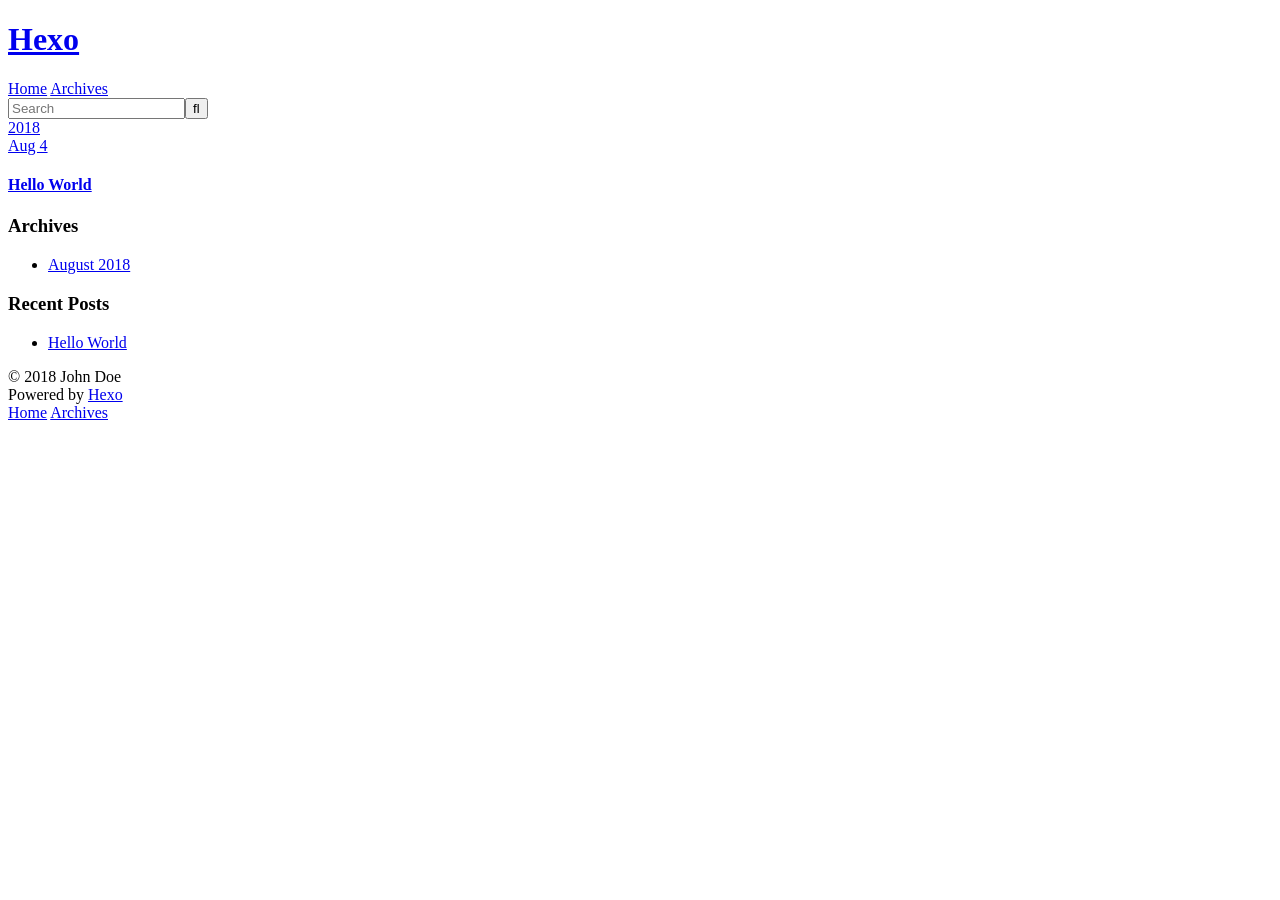
==== archives/index.html @ 10a33a74 "Site updated: 2018-08-04 14:38:52" ====
<!DOCTYPE html>
<html>
<head>
  <meta charset="utf-8">
  

  
  <title>Archives | Hexo</title>
  <meta name="viewport" content="width=device-width, initial-scale=1, maximum-scale=1">
  <meta property="og:type" content="website">
<meta property="og:title" content="Hexo">
<meta property="og:url" content="http://yoursite.com/archives/index.html">
<meta property="og:site_name" content="Hexo">
<meta property="og:locale" content="default">
<meta name="twitter:card" content="summary">
<meta name="twitter:title" content="Hexo">
  
    <link rel="alternate" href="/atom.xml" title="Hexo" type="application/atom+xml">
  
  
    <link rel="icon" href="/favicon.png">
  
  
    <link href="//fonts.googleapis.com/css?family=Source+Code+Pro" rel="stylesheet" type="text/css">
  
  <link rel="stylesheet" href="/css/style.css">
</head>

<body>
  <div id="container">
    <div id="wrap">
      <header id="header">
  <div id="banner"></div>
  <div id="header-outer" class="outer">
    <div id="header-title" class="inner">
      <h1 id="logo-wrap">
        <a href="/" id="logo">Hexo</a>
      </h1>
      
    </div>
    <div id="header-inner" class="inner">
      <nav id="main-nav">
        <a id="main-nav-toggle" class="nav-icon"></a>
        
          <a class="main-nav-link" href="/">Home</a>
        
          <a class="main-nav-link" href="/archives">Archives</a>
        
      </nav>
      <nav id="sub-nav">
        
          <a id="nav-rss-link" class="nav-icon" href="/atom.xml" title="RSS Feed"></a>
        
        <a id="nav-search-btn" class="nav-icon" title="Search"></a>
      </nav>
      <div id="search-form-wrap">
        <form action="//google.com/search" method="get" accept-charset="UTF-8" class="search-form"><input type="search" name="q" class="search-form-input" placeholder="Search"><button type="submit" class="search-form-submit">&#xF002;</button><input type="hidden" name="sitesearch" value="http://yoursite.com"></form>
      </div>
    </div>
  </div>
</header>
      <div class="outer">
        <section id="main">
  
  
    
    
      
      
      <section class="archives-wrap">
        <div class="archive-year-wrap">
          <a href="/archives/2018" class="archive-year">2018</a>
        </div>
        <div class="archives">
    
    <article class="archive-article archive-type-post">
  <div class="archive-article-inner">
    <header class="archive-article-header">
      <a href="/2018/08/04/hello-world/" class="archive-article-date">
  <time datetime="2018-08-04T06:35:50.380Z" itemprop="datePublished">Aug 4</time>
</a>
      
  
    <h1 itemprop="name">
      <a class="archive-article-title" href="/2018/08/04/hello-world/">Hello World</a>
    </h1>
  

    </header>
  </div>
</article>
  
  
    </div></section>
  


</section>
        
          <aside id="sidebar">
  
    

  
    

  
    
  
    
  <div class="widget-wrap">
    <h3 class="widget-title">Archives</h3>
    <div class="widget">
      <ul class="archive-list"><li class="archive-list-item"><a class="archive-list-link" href="/archives/2018/08/">August 2018</a></li></ul>
    </div>
  </div>


  
    
  <div class="widget-wrap">
    <h3 class="widget-title">Recent Posts</h3>
    <div class="widget">
      <ul>
        
          <li>
            <a href="/2018/08/04/hello-world/">Hello World</a>
          </li>
        
      </ul>
    </div>
  </div>

  
</aside>
        
      </div>
      <footer id="footer">
  
  <div class="outer">
    <div id="footer-info" class="inner">
      &copy; 2018 John Doe<br>
      Powered by <a href="http://hexo.io/" target="_blank">Hexo</a>
    </div>
  </div>
</footer>
    </div>
    <nav id="mobile-nav">
  
    <a href="/" class="mobile-nav-link">Home</a>
  
    <a href="/archives" class="mobile-nav-link">Archives</a>
  
</nav>
    

<script src="//ajax.googleapis.com/ajax/libs/jquery/2.0.3/jquery.min.js"></script>


  <link rel="stylesheet" href="/fancybox/jquery.fancybox.css">
  <script src="/fancybox/jquery.fancybox.pack.js"></script>


<script src="/js/script.js"></script>



  </div>
</body>
</html>
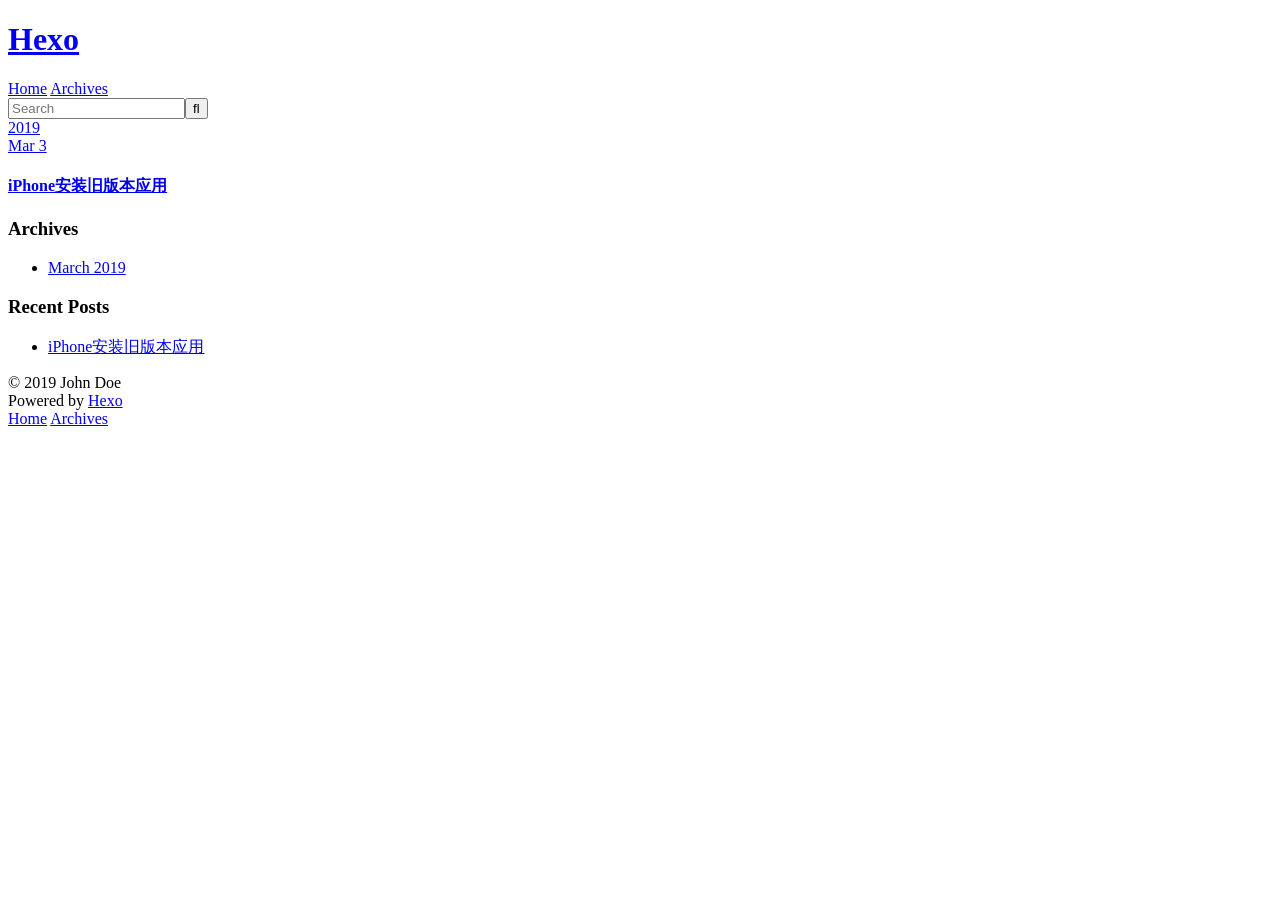
==== commit 6e4c0278: "Site updated: 2019-03-03 23:24:03" ====
--- a/archives/index.html
+++ b/archives/index.html
@@ -69,20 +69,20 @@
       
       <section class="archives-wrap">
         <div class="archive-year-wrap">
-          <a href="/archives/2018" class="archive-year">2018</a>
+          <a href="/archives/2019" class="archive-year">2019</a>
         </div>
         <div class="archives">
     
     <article class="archive-article archive-type-post">
   <div class="archive-article-inner">
     <header class="archive-article-header">
-      <a href="/2018/08/04/hello-world/" class="archive-article-date">
-  <time datetime="2018-08-04T06:35:50.380Z" itemprop="datePublished">Aug 4</time>
+      <a href="/2019/03/03/iphone安装旧版本应用/" class="archive-article-date">
+  <time datetime="2019-03-03T13:37:22.000Z" itemprop="datePublished">Mar 3</time>
 </a>
       
   
     <h1 itemprop="name">
-      <a class="archive-article-title" href="/2018/08/04/hello-world/">Hello World</a>
+      <a class="archive-article-title" href="/2019/03/03/iphone安装旧版本应用/">iPhone安装旧版本应用</a>
     </h1>
   
 
@@ -111,7 +111,7 @@
   <div class="widget-wrap">
     <h3 class="widget-title">Archives</h3>
     <div class="widget">
-      <ul class="archive-list"><li class="archive-list-item"><a class="archive-list-link" href="/archives/2018/08/">August 2018</a></li></ul>
+      <ul class="archive-list"><li class="archive-list-item"><a class="archive-list-link" href="/archives/2019/03/">March 2019</a></li></ul>
     </div>
   </div>
 
@@ -124,7 +124,7 @@
       <ul>
         
           <li>
-            <a href="/2018/08/04/hello-world/">Hello World</a>
+            <a href="/2019/03/03/iphone安装旧版本应用/">iPhone安装旧版本应用</a>
           </li>
         
       </ul>
@@ -139,7 +139,7 @@
   
   <div class="outer">
     <div id="footer-info" class="inner">
-      &copy; 2018 John Doe<br>
+      &copy; 2019 John Doe<br>
       Powered by <a href="http://hexo.io/" target="_blank">Hexo</a>
     </div>
   </div>
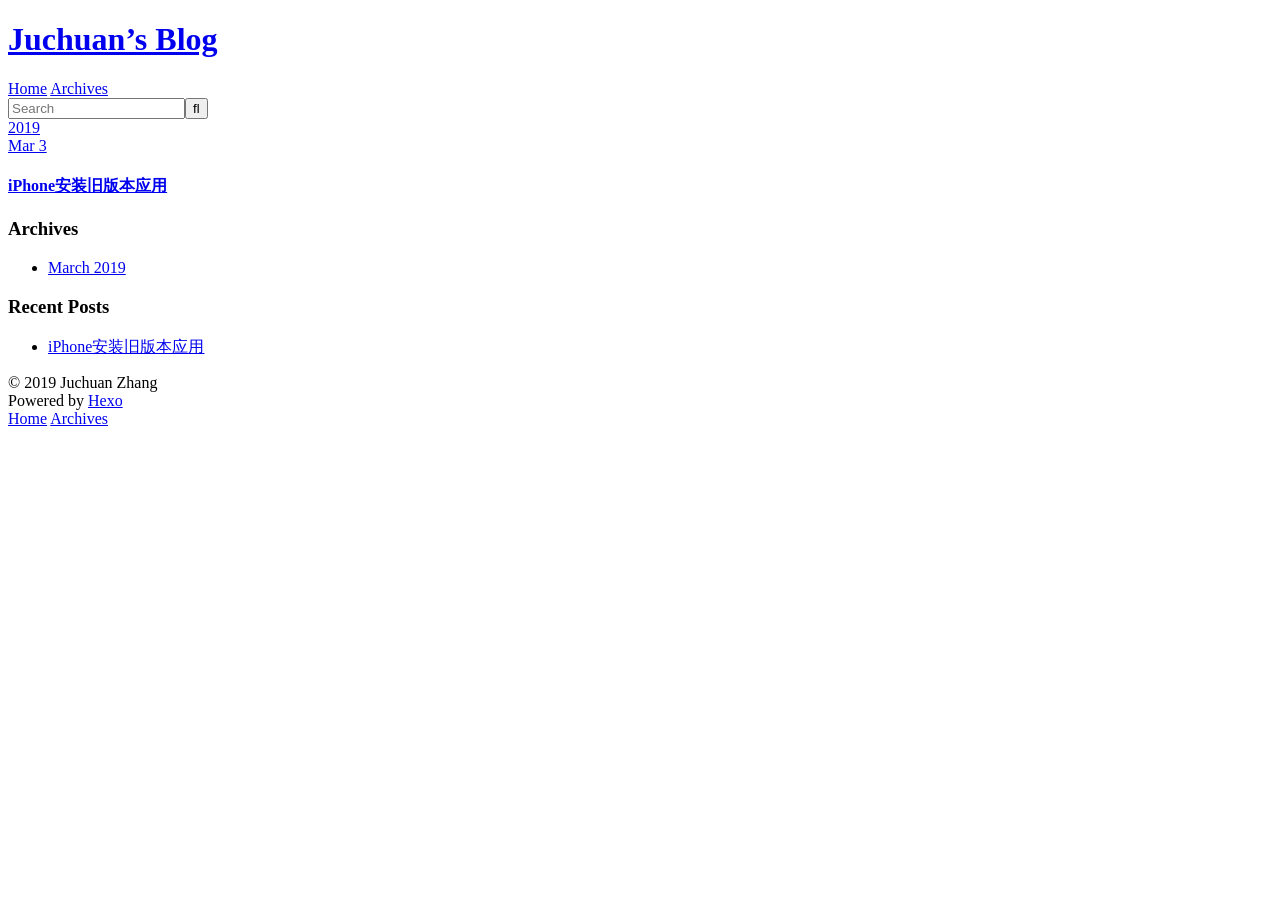
==== commit a83534c2: "Site updated: 2019-03-03 23:30:46" ====
--- a/archives/index.html
+++ b/archives/index.html
@@ -5,17 +5,17 @@
   
 
   
-  <title>Archives | Hexo</title>
+  <title>Archives | Juchuan’s Blog</title>
   <meta name="viewport" content="width=device-width, initial-scale=1, maximum-scale=1">
   <meta property="og:type" content="website">
-<meta property="og:title" content="Hexo">
-<meta property="og:url" content="http://yoursite.com/archives/index.html">
-<meta property="og:site_name" content="Hexo">
+<meta property="og:title" content="Juchuan’s Blog">
+<meta property="og:url" content="https://juchuanzhang.github.io/archives/index.html">
+<meta property="og:site_name" content="Juchuan’s Blog">
 <meta property="og:locale" content="default">
 <meta name="twitter:card" content="summary">
-<meta name="twitter:title" content="Hexo">
+<meta name="twitter:title" content="Juchuan’s Blog">
   
-    <link rel="alternate" href="/atom.xml" title="Hexo" type="application/atom+xml">
+    <link rel="alternate" href="/atom.xml" title="Juchuan’s Blog" type="application/atom+xml">
   
   
     <link rel="icon" href="/favicon.png">
@@ -34,7 +34,7 @@
   <div id="header-outer" class="outer">
     <div id="header-title" class="inner">
       <h1 id="logo-wrap">
-        <a href="/" id="logo">Hexo</a>
+        <a href="/" id="logo">Juchuan’s Blog</a>
       </h1>
       
     </div>
@@ -54,7 +54,7 @@
         <a id="nav-search-btn" class="nav-icon" title="Search"></a>
       </nav>
       <div id="search-form-wrap">
-        <form action="//google.com/search" method="get" accept-charset="UTF-8" class="search-form"><input type="search" name="q" class="search-form-input" placeholder="Search"><button type="submit" class="search-form-submit">&#xF002;</button><input type="hidden" name="sitesearch" value="http://yoursite.com"></form>
+        <form action="//google.com/search" method="get" accept-charset="UTF-8" class="search-form"><input type="search" name="q" class="search-form-input" placeholder="Search"><button type="submit" class="search-form-submit">&#xF002;</button><input type="hidden" name="sitesearch" value="https://juchuanzhang.github.io"></form>
       </div>
     </div>
   </div>
@@ -139,7 +139,7 @@
   
   <div class="outer">
     <div id="footer-info" class="inner">
-      &copy; 2019 John Doe<br>
+      &copy; 2019 Juchuan Zhang<br>
       Powered by <a href="http://hexo.io/" target="_blank">Hexo</a>
     </div>
   </div>
